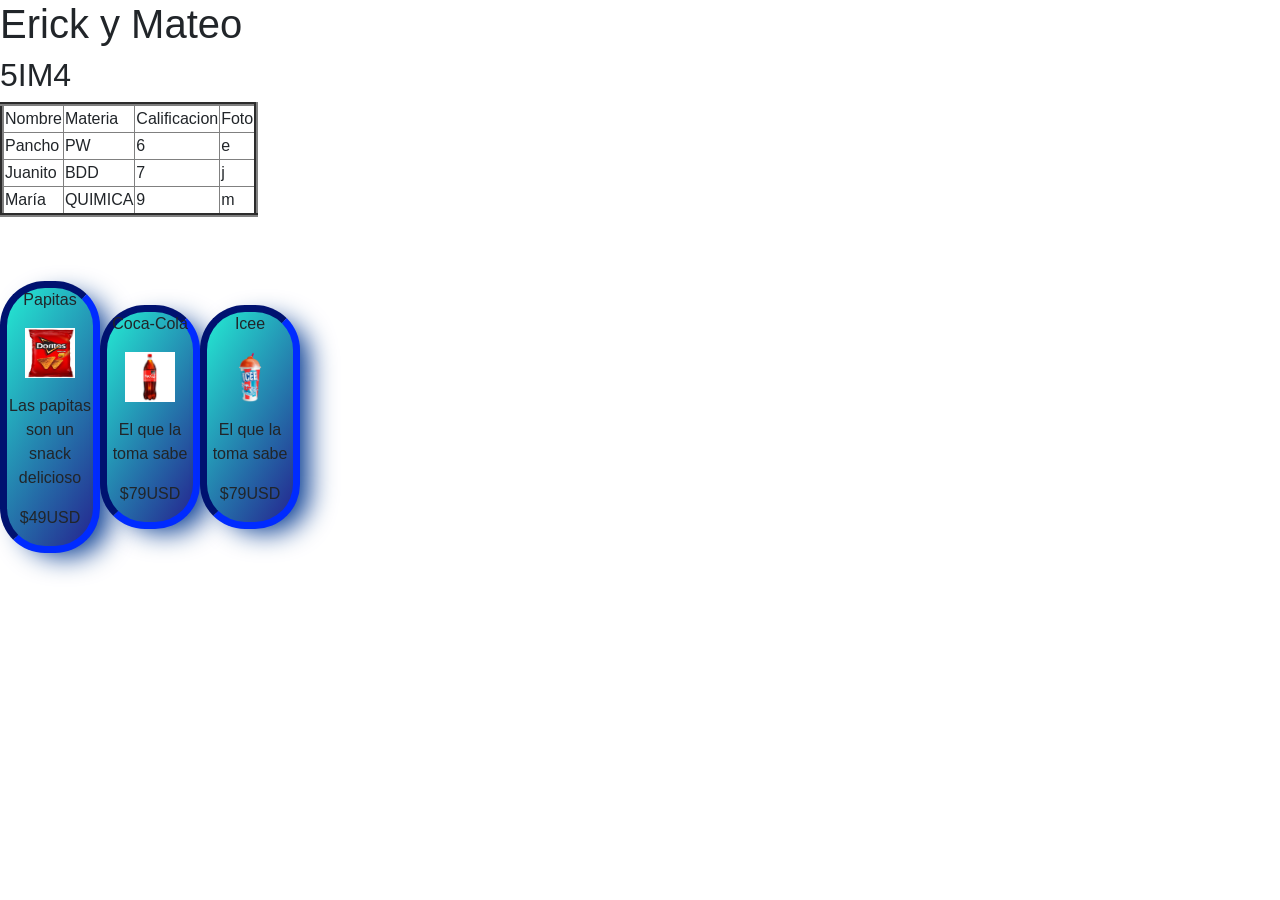
==== eva1.mx/index.html @ 18cfd7e5 "Este es ev num uno" ====
<!DOCTYPE html>
<html lang="en">
<head>
    <meta charset="UTF-8">
    <meta name="viewport" content="width=device-width, initial-scale=1.0">
    <title>Evaluacion 1</title>
    <link rel="stylesheet" href="css/estilos.css">
</head>
<body>
    
    <h1>Erick y Mateo</h1>
    <h2>5IM4</h2>
     <bootstrap>
        <link rel="stylesheet" href="https://stackpath.bootstrapcdn.com/bootstrap/4.5.2/css/bootstrap.min.css">
   <table border="4">
     <tr>
      <td>Nombre</td>
      <td>Materia</td>
      <td>Calificacion</td>
    <td>Foto</td>
  </tr>
  <tr>
    <td>Pancho</td>
    <td>PW</td>
    <td>6</td>
    <td> e</td>
  </tr>
  <tr>
    <td>Juanito</td>
    <td>BDD</td>
    <td>7</td>
    <td> j</td>
  </tr>
  <tr>
    <td>María</td>
    <td>QUIMICA</td>
    <td>9</td>
    <td> m</td> 
  </tr>
  
 </table>

 <div class="contenedor">
    <div class="ficha">
        <p class="titulo">Papitas</p>
        <p class="imagen"><img src="images/papitas.jpg" alt="Ejemplo" width="50" height="50"></p>
        <p class="descripcion">Las papitas son un snack delicioso </p>
        <p class="precio">$49<span class="moneda">USD</span></p>

  </div>
    
    <div class="ficha">
        <p class="titulo">Coca-Cola</p>
        <p class="imagen"><img src="images/pepsi.jpg" alt="Ejemplo" width="50" height="50"></p>
        <p class="descripcion">El que la toma sabe</p>
        <p class="precio">$79<span class="moneda">USD</span></p>
    </div>

    <div class="ficha">
        <p class="titulo">Icee</p>
        <p class="imagen"><img src="images/icee.jpg" alt="Ejemplo" width="50" height="50"></p>
        <p class="descripcion">El que la toma sabe</p>
        <p class="precio">$79<span class="moneda">USD</span></p>
    </div>

</body>
</html>
---- eva1.mx/css/estilos.css ----
.contenedor{
width: 300px;
height: 400px;
display: flex;
flex-direction: row;
justify-content: center; /* alineación horizontal */
align-items: center;       /* alineación vertical */


}




.ficha {
    -webkit-box-shadow: 15px 9px 27px -6px #073c92;
    -moz-box-shadow: 15px 9px 27px -6px #073c92;
    box-shadow: 15px 9px 27px -6px #073c92;
    width: 120px;
    border: 7px inset #0021c4;
    background-color: #24ebd3;  
    background-image: -webkit-linear-gradient(121deg, #24ebd3, #25248f);
    background-image: -o-linear-gradient(121deg, #24ebd3, #25248f);
    background-image: linear-gradient(121deg, #24ebd3, #25248f);
    -webkit-border-radius: 45px 45px 45px 45px;
    -moz-border-radius: 45px 45px 45px 45px;
    border-radius: 45px 45px 45px 45px;
    text-align: center;
}
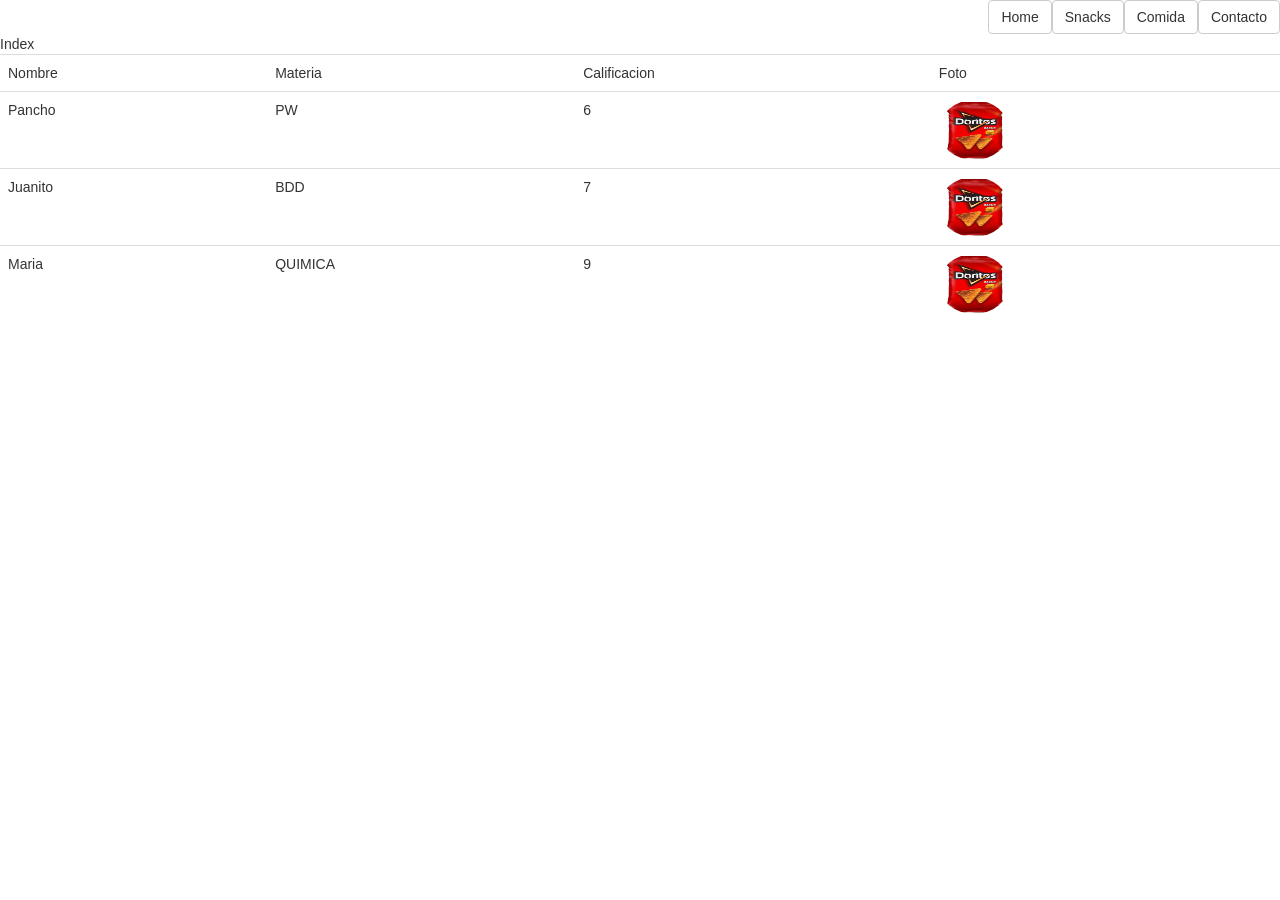
==== commit 9a7dc3f7: "Evaluacion 1" ====
--- a/eva1.mx/index.html
+++ b/eva1.mx/index.html
@@ -1,18 +1,31 @@
 <!DOCTYPE html>
 <html lang="en">
-<head>
+<head> <link rel="stylesheet" href="css/bootstrap.css">
     <meta charset="UTF-8">
     <meta name="viewport" content="width=device-width, initial-scale=1.0">
     <title>Evaluacion 1</title>
     <link rel="stylesheet" href="css/estilos.css">
 </head>
+
+
+
 <body>
+
+<nav> 
+    <div class="Menu">
+    <a class="btn btn-default" href="index.html">Home</a>
+    <a class="btn btn-default" href="snack.html">Snacks</a>
+    <a class="btn btn-default" href="comida.html">Comida</a>
+    <a class="btn btn-default" href="contacto.html">Contacto</a>
+    </div>
+</nav>
+
+<header>Index</header>
+
     
-    <h1>Erick y Mateo</h1>
-    <h2>5IM4</h2>
      <bootstrap>
-        <link rel="stylesheet" href="https://stackpath.bootstrapcdn.com/bootstrap/4.5.2/css/bootstrap.min.css">
-   <table border="4">
+       
+   <table class="table table-hover">
      <tr>
       <td>Nombre</td>
       <td>Materia</td>
@@ -23,45 +36,23 @@
     <td>Pancho</td>
     <td>PW</td>
     <td>6</td>
-    <td> e</td>
+    <td><img src="images/papitas.jpg" alt="" class="img-circle" width="70" height="60"></td>
   </tr>
   <tr>
     <td>Juanito</td>
     <td>BDD</td>
     <td>7</td>
-    <td> j</td>
+    <td><img src="images/papitas.jpg" alt="" class="img-circle" width="70" height="60"></td>
   </tr>
   <tr>
-    <td>María</td>
+    <td>Maria</td>
     <td>QUIMICA</td>
     <td>9</td>
-    <td> m</td> 
+    <td><img src="images/papitas.jpg" alt="" class="img-circle" width="70" height="60"></td> 
   </tr>
   
  </table>
 
- <div class="contenedor">
-    <div class="ficha">
-        <p class="titulo">Papitas</p>
-        <p class="imagen"><img src="images/papitas.jpg" alt="Ejemplo" width="50" height="50"></p>
-        <p class="descripcion">Las papitas son un snack delicioso </p>
-        <p class="precio">$49<span class="moneda">USD</span></p>
-
-  </div>
-    
-    <div class="ficha">
-        <p class="titulo">Coca-Cola</p>
-        <p class="imagen"><img src="images/pepsi.jpg" alt="Ejemplo" width="50" height="50"></p>
-        <p class="descripcion">El que la toma sabe</p>
-        <p class="precio">$79<span class="moneda">USD</span></p>
-    </div>
-
-    <div class="ficha">
-        <p class="titulo">Icee</p>
-        <p class="imagen"><img src="images/icee.jpg" alt="Ejemplo" width="50" height="50"></p>
-        <p class="descripcion">El que la toma sabe</p>
-        <p class="precio">$79<span class="moneda">USD</span></p>
-    </div>
 
 </body>
 </html>
--- a/eva1.mx/css/estilos.css
+++ b/eva1.mx/css/estilos.css
@@ -1,29 +1,36 @@
-.contenedor{
-width: 300px;
-height: 400px;
-display: flex;
-flex-direction: row;
-justify-content: center; /* alineación horizontal */
-align-items: center;       /* alineación vertical */
-
-
+.contenedor {
+    width: 80%; 
+    display: flex;
+    flex-direction: row;
+    justify-content: center;
+    align-items: center;
 }
-
-
-
 
 .ficha {
     -webkit-box-shadow: 15px 9px 27px -6px #073c92;
     -moz-box-shadow: 15px 9px 27px -6px #073c92;
     box-shadow: 15px 9px 27px -6px #073c92;
-    width: 120px;
-    border: 7px inset #0021c4;
-    background-color: #24ebd3;  
-    background-image: -webkit-linear-gradient(121deg, #24ebd3, #25248f);
-    background-image: -o-linear-gradient(121deg, #24ebd3, #25248f);
-    background-image: linear-gradient(121deg, #24ebd3, #25248f);
+    width: 140px;
+    margin: 15px;
+    padding: 10px; 
+   border: 2px groove #d25151;
+   background-color: #69eb24; 
+background-image: -webkit-radial-gradient(#69eb24, #ea3434);
+background-image: -o-radial-gradient(#69eb24, #ea3434);
+background-image: radial-gradient(#69eb24, #ea3434);
     -webkit-border-radius: 45px 45px 45px 45px;
     -moz-border-radius: 45px 45px 45px 45px;
     border-radius: 45px 45px 45px 45px;
     text-align: center;
-}+}
+
+.Menu {
+  display: flex;
+  justify-content: flex-end; 
+}
+
+.header {
+  
+  justify-content: center;
+}
+
